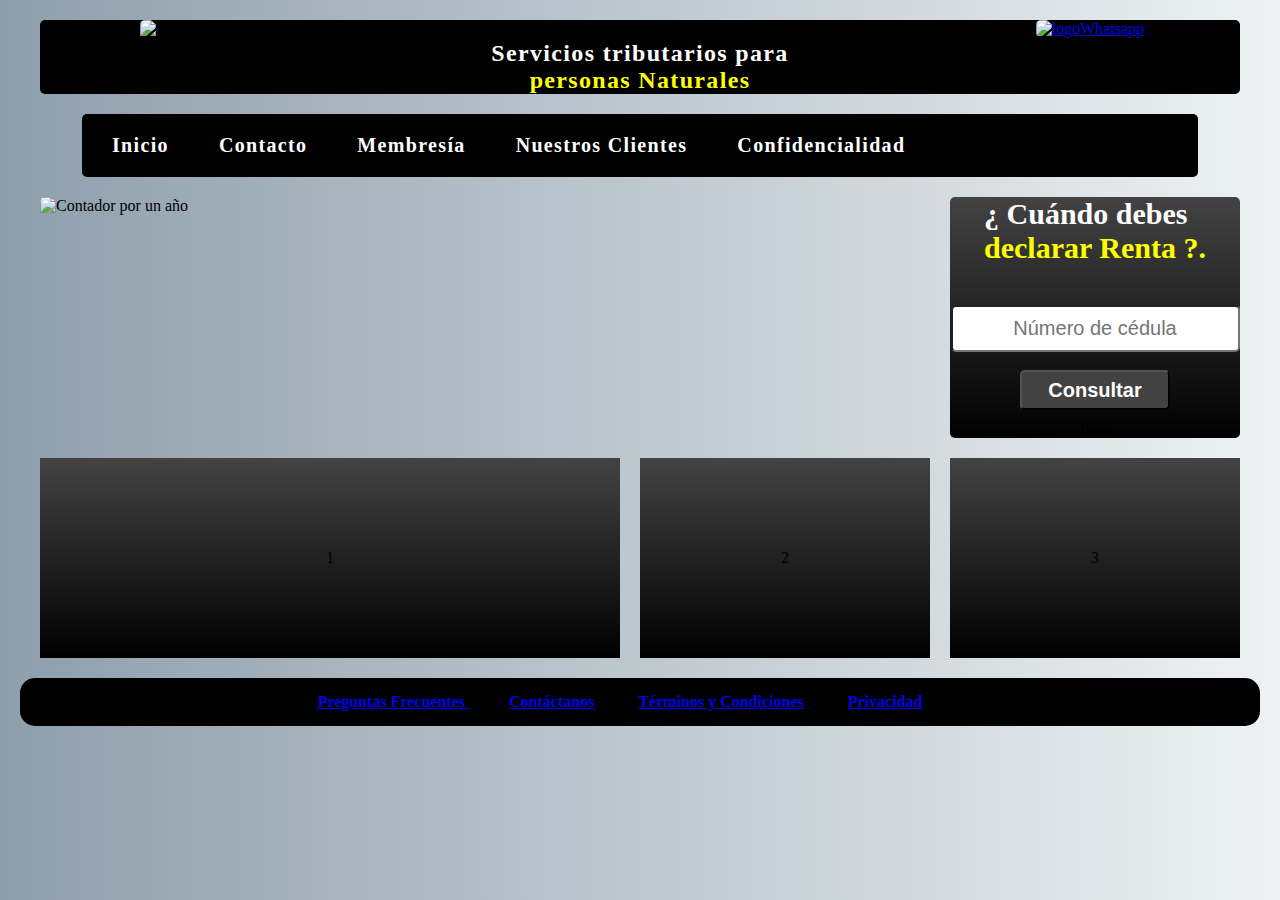
==== index.html @ 5d409da8 "problema resulto con src js" ====
<!DOCTYPE html>
<html>
<head>
    <meta charset="UTF-8">
    <meta name="viewport" content="width=device-width, initial-scale=1.0">
    <meta http-equiv="X-UA-Compatible" content="ie=edge">
    <title>micontador.co</title>
    <link rel="stylesheet" href="micontadorpaginaweb.css">

    <!-- {{!-- Font Awesome --}} -->

    <link rel="stylesheet" href="https://use.fontawesome.com/releases/v5.8.1/css/all.css" integrity="sha384-50oBUHEmvpQ+1lW4y57PTFmhCaXp0ML5d60M1M7uH2+nqUivzIebhndOJK28anvf" crossorigin="anonymous">
    
    <script src="https://ajax.googleapis.com/ajax/libs/jquery/3.3.1/jquery.min.js"></script>
</head>
<body>
    <!-- Java Scrip -->

    <script src="micontadorpaginaweb.js"> </script>
    <script src="consutarRenta.js"></script>


    <!-- Aqui empieza el header -->

        <div class="logo">
          <img src="images/logo.png" alt="logomipropiocontador" height="auto" width="200px">
          <div class="Servicios">
            <p>
              <h2>
                Servicios tributarios para <br/> <span class="personasNaturales">personas Naturales</span>
              </h2>
            </p>
          </div>
          <div class="whatsapp">
              <a href="https://api.whatsapp.com/send?phone=573124012045&text=Hola, requiero información sobre los servicios tributarios que ofrecen."><img src="./images/whatsapp.png" alt="logoWhatsapp" width="190px" height="auto"></a> 
          </div>
        </div>
        <header class="header">
          <div class="menuBar">
<<<<<<< HEAD
            <a href="#" class="botonMenu"><i class="fas fa-list-ul"></i>Menú</a>
=======
            <a href="#" class="botonMenu" ><i class="fas fa-list-ul"></i>Menú</a>
>>>>>>> 798333e7e0218a982514d18340e79c15882fa099
          </div>
            <nav>
              <ul>
                <li><a href="#"><i class="fas fa-home"></i>Inicio</a></i></li>
                <li><a href="#"><i class="fas fa-envelope"></i>Contacto</a></li>
                <li><a href="#"><i class="fas fa-address-card"></i>Membresía</a></li>
                <li><a href="#"><i class="fas fa-users"></i>Nuestros Clientes</a></li>
                <li><a href="#"><i class="fas fa-key"></i>Confidencialidad</a></li>
              </ul>
          </nav>
        </header>

    <!-- Aqui empieza el body -->


        <div class = "contenedor">
                <div class="hero">
                    <img src="./images/banner1.png"  alt="Contador por un año">
                </div>
                <aside class="cajaConsultar">
                  <h3 class="declararContenido">¿ Cuándo debes <span class="declarar"><br /> declarar Renta ?.</span> </h3>
                  <input type="text" id="textConsultar" placeholder="Número de cédula">
                    <br />
                   <button class="botonConsultar" onclick="consultaFechaDeclaracion()">Consultar</button>
                   <p id="debesDeclarar">Hola</p>
                </aside>
                <div class="widget1">1
                </div>
                <div class="widget2">2
                </div>
                <div class="widget2">3
                </div>
              </div>

    <!-- Aqui empieza el footer-->

<div class = "Footer">
        <section>
          <h4>
            <ul>
              <li><a href="#">Preguntas Frecuentes </a></li>
              <li><a href="#">Contáctanos</a></li>
              <li><a href="#">Términos y Condiciones</a></li>
              <li><a href="#">Privacidad</a></li>
            </ul>
          </h4>
        </section>
      </div>
</body>
</html>
---- micontadorpaginaweb.css ----
*
{
  margin: 0px;
  padding: 0px;
}

.logo
{
  background: #000000;
  width: 100%;
  max-width: 1200px;
  margin: 20px auto;
  display: grid;
  grid-template-columns: 1fr 1fr 1fr;
  border-radius: 5px;
  
}

.logo img
{
  margin-left: 100px;
}

h2{
  color: white;
  text-align: center;
  margin-top: 20px;
  letter-spacing: 1pt;
  
}

span
{
  color: yellow;
}

.whatsapp
{
  justify-content: center;
  padding: 0;
  text-align: center;
  
}



body
{
margin: 20px;
background: #8e9eab;  /* fallback for old browsers */
background: -webkit-linear-gradient(to left, #eef2f3, #8e9eab);  /* Chrome 10-25, Safari 5.1-6 */
background: linear-gradient(to left, #eef2f3, #8e9eab); /* W3C, IE 10+/ Edge, Firefox 16+, Chrome 26+, Opera 12+, Safari 7+ */



}

/* :::::::::::::::::::Header:::::::::::::::::::::::: */

header
{   
    width: 100%;
    
  
}
header nav
{
width: 90%;
max-width: 1200px;
margin: 20px auto;
background: black;  
border-radius: 5px;
    
}

.menuBar
{
  display: none;
}

header nav ul
{
  overflow: hidden;
  list-style: none;
}


header nav ul li
{
  float: left;
  letter-spacing: 1pt;
  font-size: 20px;
}

header nav ul li a
{
  padding: 20px;
  display: block;
  text-decoration: none;
  font-weight: bold;
  color:white;
}
 header nav ul li i 
{
  margin-right: 10px;
} 

header nav ul li 
:hover {
  background: #3A3C3D;
  color: yellow;
}

@media screen and (max-width:768px)
{

  .logo img{
    margin: 0;
    justify-content: left;
    width: 90%;
  }
  h2 
  {
    font-size: 8px;
    margin-top: 10px;
  }

  .Servicios,
  .whatsapp
  {
    width: 90%;
  }

  header nav
  {
    width: 50%;
    height: 60%;
    left: -100%;
    margin: 0;
    position: fixed;
    
  }
  header nav ul li a
  {
    display: block;
    float: none;
    border-bottom: 1px solid white;
    font-size: 15px;
  }
  .menuBar
  {
    display: block;
    width: 100%;
    background: #000000;
  }
  .menuBar .botonMenu
  {
    display: block;
    padding: 20px;
    /* padding-bottom: 50px; */
    color: white;
    text-decoration: none;
    font-weight: bold;
    -webkit-box-sizing: border-box;
    -moz-box-sizing: border-box;
    box-sizing: border-box;
    background: #000000;
    font-size: 25px;
  }
  .menuBar i
  {
    float: right;
    font-size: 40px;
    
  }
}

/* :::::::::::::::::::Body:::::::::::::::::::::::: */

.contenedor
{
  max-width:1200px ;
  margin: 20px auto;
  display: grid;
  grid-gap: 20px;
  grid-template-columns: 2fr 1fr 1fr;
  grid-template-rows: repeat(2, auto);
}

.contenedor .hero
 {
  border-radius: 5px;
  grid-column: span 2;

}

.contenedor .cajaConsultar
{
background: #000000;  /* fallback for old browsers */
background: -webkit-linear-gradient(to bottom, #434343, #000000);  /* Chrome 10-25, Safari 5.1-6 */
background: linear-gradient(to bottom, #434343, #000000); /* W3C, IE 10+/ Edge, Firefox 16+, Chrome 26+, Opera 12+, Safari 7+ */
  grid-column-start: 3;
  grid-column-end: 3;
  display: flex;
  flex-direction: column;
  align-items: center;
  justify-content: center;
  border-radius: 5px;
}


.contenedor .widget1,
.contenedor .widget2,
.contenedor .widget2
{
background: #000000;  /* fallback for old browsers */
background: -webkit-linear-gradient(to bottom, #434343, #000000);  /* Chrome 10-25, Safari 5.1-6 */
background: linear-gradient(to bottom, #434343, #000000); /* W3C, IE 10+/ Edge, Firefox 16+, Chrome 26+, Opera 12+, Safari 7+ */
  display: flex;
  flex-direction: column;
  align-items: center;
  justify-content: center;
  height: 200px;
}

img{
  max-width: 100%;
  height: auto;
  border-radius: 5px;

}

@media screen and (max-width:768px){

  .contenedor .hero {
grid-column: span 3;
}
  .contenedor .cajaConsultar
  {
    grid-column: span 3;
  }

  .contenedor .widget1
  {
    grid-column: span 3;
    
  }
  .contenedor .widget2
  {
    grid-column: span 3;
    
  }
  .contenedor .widget3
  {
    grid-column: span 3;
    
  }

}

#textConsultar
{
background:white;
padding: 10px;
width: auto;
text-align: center;
font-size: 20px;
border-radius: 5px;

font-family: Verdana, Geneva, Tahoma, sans-serif;

}
#textConsultar:hover
{
background:rgb(230, 227, 227);
color:black;
border-color:#424242;
}
.declararContenido
{
  margin-bottom: 40px;
  color:white;
  font-weight: bold;
  width: auto;
  font-size: 30px;
}

.declarar
{

  color:yellow;
}

.botonConsultar
{
  min-width: 150px;
  height: 40px;
  border-radius: 5px;
  font-size: 20px;
  font-family: Verdana, Geneva, Tahoma, sans-serif;
  font-weight: bold;
  background: #424242;
  color: white;
  margin-bottom: 10px;
}

.botonConsultar:hover
{
  /* -webkit-box-shadow: 8px 3px 10px 5px #424242; */
  border: none;
  color: #424242;
  background: white;
}





/* :::::::::::::::::::Footer:::::::::::::::::::::::: */

.Footer li

{
  display: inline;
  padding-right: 40px;
}

.Footer
{
padding: 20px;
background:#000;
padding: 15px;
text-align: center;
border-radius: 15px;
}
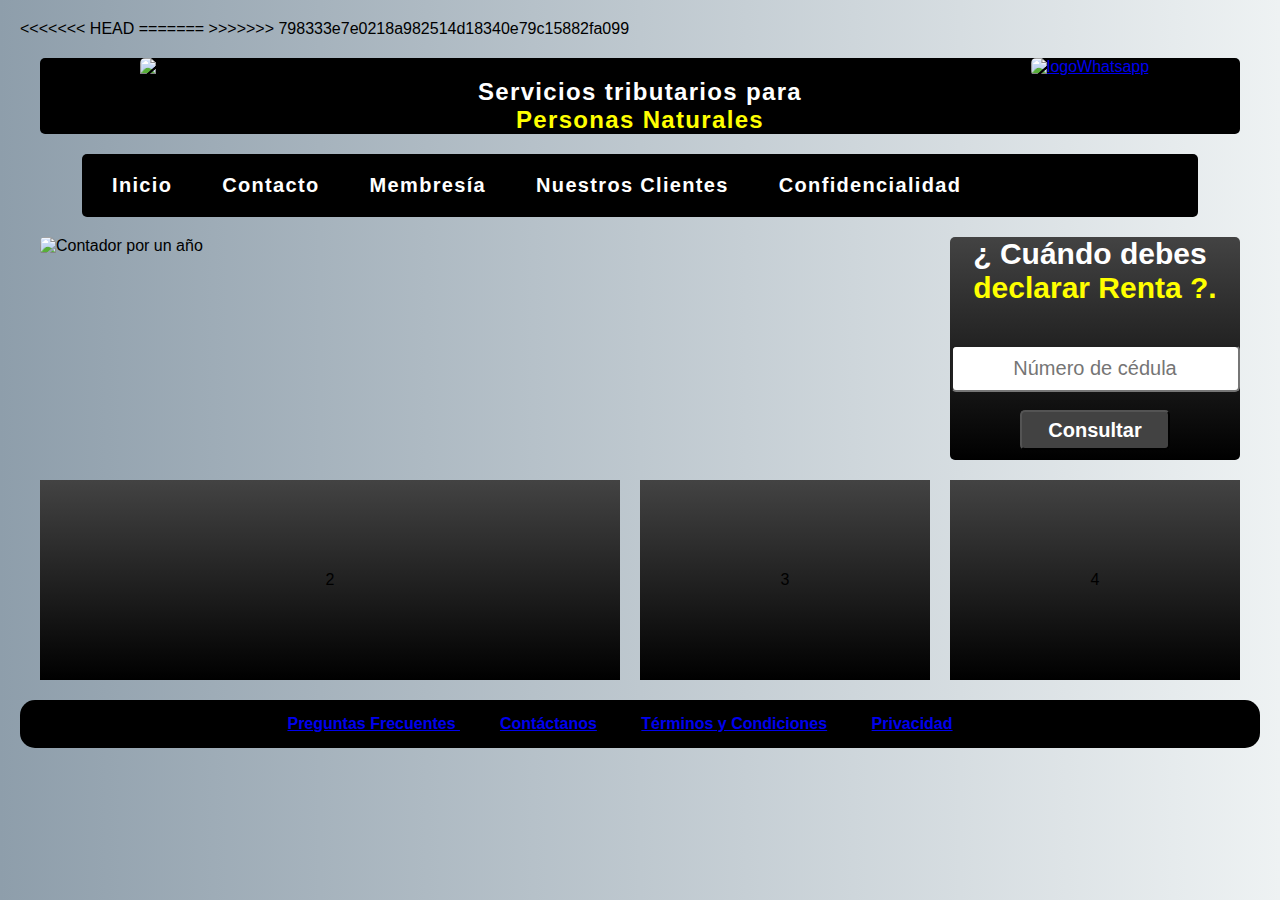
==== commit 915d12e3: "1 de Mayo" ====
--- a/index.html
+++ b/index.html
@@ -15,11 +15,12 @@
 </head>
 <body>
     <!-- Java Scrip -->
-
+<<<<<<< HEAD
     <script src="micontadorpaginaweb.js"> </script>
     <script src="consutarRenta.js"></script>
-
-
+=======
+>>>>>>> 798333e7e0218a982514d18340e79c15882fa099
+    <script src="divCuandoDeclarar.js"></script>
     <!-- Aqui empieza el header -->
 
         <div class="logo">
@@ -27,7 +28,7 @@
           <div class="Servicios">
             <p>
               <h2>
-                Servicios tributarios para <br/> <span class="personasNaturales">personas Naturales</span>
+                Servicios tributarios para <br/> <span class="personasNaturales">Personas Naturales</span>
               </h2>
             </p>
           </div>
@@ -37,11 +38,9 @@
         </div>
         <header class="header">
           <div class="menuBar">
-<<<<<<< HEAD
-            <a href="#" class="botonMenu"><i class="fas fa-list-ul"></i>Menú</a>
 =======
-            <a href="#" class="botonMenu" ><i class="fas fa-list-ul"></i>Menú</a>
 >>>>>>> 798333e7e0218a982514d18340e79c15882fa099
+            <a href="#" class="botonMenu"><i class="fas fa-list-ul"></i></a>
           </div>
             <nav>
               <ul>
@@ -61,20 +60,27 @@
                 <div class="hero">
                     <img src="./images/banner1.png"  alt="Contador por un año">
                 </div>
-                <aside class="cajaConsultar">
+                <div class="cajaConsultar">
+                    
                   <h3 class="declararContenido">¿ Cuándo debes <span class="declarar"><br /> declarar Renta ?.</span> </h3>
                   <input type="text" id="textConsultar" placeholder="Número de cédula">
                     <br />
                    <button class="botonConsultar" onclick="consultaFechaDeclaracion()">Consultar</button>
-                   <p id="debesDeclarar">Hola</p>
-                </aside>
-                <div class="widget1">1
+                </div>
+                <div class="widget1">
+                  <div class="inWidget1">
+                  <p id="debesDeclarar">
+                  </p>
+                  <button class="botonConsultar">OK</button>
+                  </div>
                 </div>
                 <div class="widget2">2
                 </div>
                 <div class="widget2">3
                 </div>
-              </div>
+                <div class="widget2">4
+                  </div>
+        </div>
 
     <!-- Aqui empieza el footer-->
 
--- a/micontadorpaginaweb.css
+++ b/micontadorpaginaweb.css
@@ -16,6 +16,7 @@
   
 }
 
+
 .logo img
 {
   margin-left: 100px;
@@ -50,7 +51,7 @@
 background: #8e9eab;  /* fallback for old browsers */
 background: -webkit-linear-gradient(to left, #eef2f3, #8e9eab);  /* Chrome 10-25, Safari 5.1-6 */
 background: linear-gradient(to left, #eef2f3, #8e9eab); /* W3C, IE 10+/ Edge, Firefox 16+, Chrome 26+, Opera 12+, Safari 7+ */
-
+font-family: sans-serif;
 
 
 }
@@ -157,7 +158,8 @@
   {
     display: block;
     padding: 20px;
-    /* padding-bottom: 50px; */
+    padding-bottom: 40px; /* Cambios realizados por quitar el texto "Menú" del html */
+    padding-bottom: 50px; 
     color: white;
     text-decoration: none;
     font-weight: bold;
@@ -170,7 +172,7 @@
   .menuBar i
   {
     float: right;
-    font-size: 40px;
+    font-size: 30px;
     
   }
 }
@@ -194,24 +196,54 @@
 
 }
 
-.contenedor .cajaConsultar
+.cajaConsultar
 {
 background: #000000;  /* fallback for old browsers */
 background: -webkit-linear-gradient(to bottom, #434343, #000000);  /* Chrome 10-25, Safari 5.1-6 */
 background: linear-gradient(to bottom, #434343, #000000); /* W3C, IE 10+/ Edge, Firefox 16+, Chrome 26+, Opera 12+, Safari 7+ */
-  grid-column-start: 3;
-  grid-column-end: 3;
+  grid-column: span 1;
   display: flex;
   flex-direction: column;
   align-items: center;
   justify-content: center;
   border-radius: 5px;
-}
-
-
-.contenedor .widget1,
+
+}
+
+.contenedor .widget1
+{
+background: #000000;  /* fallback for old browsers */
+background: -webkit-linear-gradient(to bottom, #434343, #000000);  /* Chrome 10-25, Safari 5.1-6 */
+background: linear-gradient(to bottom, #434343, #000000); /* W3C, IE 10+/ Edge, Firefox 16+, Chrome 26+, Opera 12+, Safari 7+ */
+  width: 290px;
+  height: 295px;
+  position: absolute;
+  top: 240px;
+  right: -120%;
+}
+
+.inWidget1
+{ 
+  text-align: center;
+  margin-top: 20%;
+}
+
+.inWidget1 button
+{
+  padding: 20px;
+  margin-top: 10px;
+}
+
+#debesDeclarar
+{
+  margin: 15px;
+  font-size: 25px;
+  color: white;
+}
+
 .contenedor .widget2,
-.contenedor .widget2
+.contenedor .widget3,
+.contenedor .widget4
 {
 background: #000000;  /* fallback for old browsers */
 background: -webkit-linear-gradient(to bottom, #434343, #000000);  /* Chrome 10-25, Safari 5.1-6 */
@@ -243,7 +275,12 @@
   .contenedor .widget1
   {
     grid-column: span 3;
-    
+    width: 70%;
+   height: auto;
+   top: 330px;
+   right: -120%;
+   align-items: center;
+
   }
   .contenedor .widget2
   {
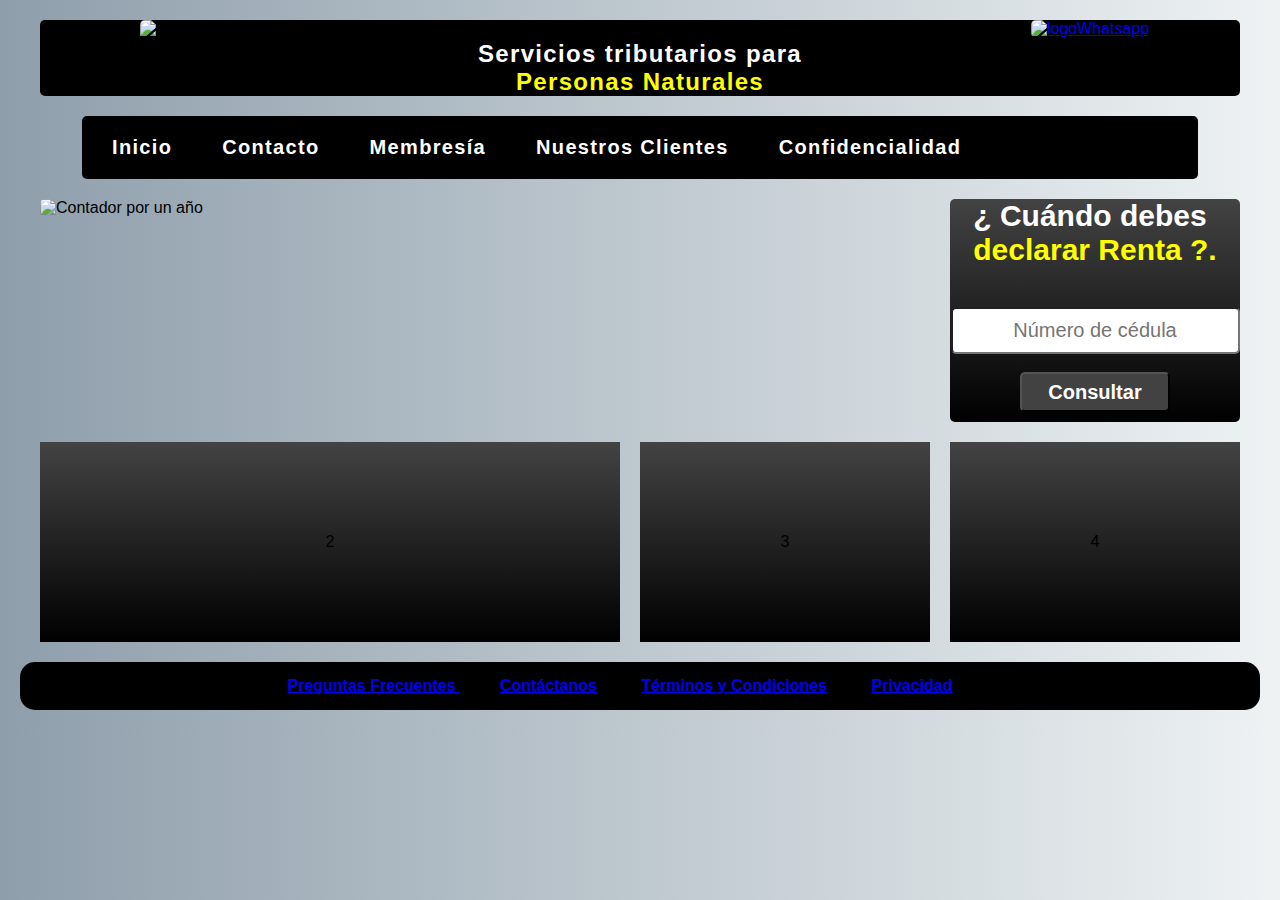
==== commit 86ba5be4: "Merge pull request #7 from YoannyArias/master" ====
--- a/index.html
+++ b/index.html
@@ -15,11 +15,8 @@
 </head>
 <body>
     <!-- Java Scrip -->
-<<<<<<< HEAD
     <script src="micontadorpaginaweb.js"> </script>
     <script src="consutarRenta.js"></script>
-=======
->>>>>>> 798333e7e0218a982514d18340e79c15882fa099
     <script src="divCuandoDeclarar.js"></script>
     <!-- Aqui empieza el header -->
 
@@ -38,8 +35,6 @@
         </div>
         <header class="header">
           <div class="menuBar">
-=======
->>>>>>> 798333e7e0218a982514d18340e79c15882fa099
             <a href="#" class="botonMenu"><i class="fas fa-list-ul"></i></a>
           </div>
             <nav>
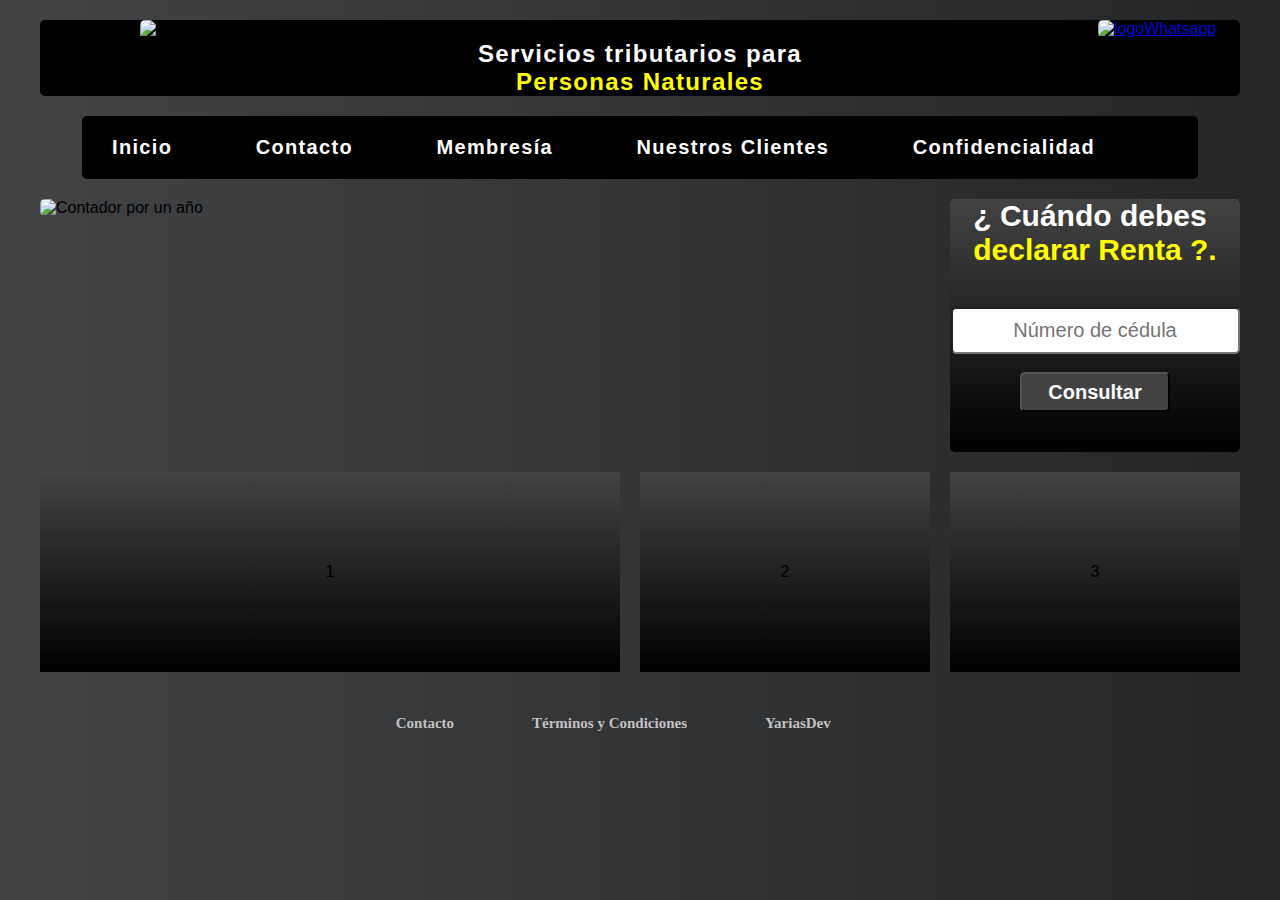
==== commit eb469637: "may 6" ====
--- a/index.html
+++ b/index.html
@@ -5,23 +5,33 @@
     <meta name="viewport" content="width=device-width, initial-scale=1.0">
     <meta http-equiv="X-UA-Compatible" content="ie=edge">
     <title>micontador.co</title>
-    <link rel="stylesheet" href="micontadorpaginaweb.css">
+
+    <!-- templates css  -->
+
+    
+    <link rel="stylesheet" href="header.css">
+    <link rel="stylesheet" href="body.css">
+    <link rel="stylesheet" href="footer.css">
 
     <!-- {{!-- Font Awesome --}} -->
 
     <link rel="stylesheet" href="https://use.fontawesome.com/releases/v5.8.1/css/all.css" integrity="sha384-50oBUHEmvpQ+1lW4y57PTFmhCaXp0ML5d60M1M7uH2+nqUivzIebhndOJK28anvf" crossorigin="anonymous">
     
+    <!-- jquery -->
     <script src="https://ajax.googleapis.com/ajax/libs/jquery/3.3.1/jquery.min.js"></script>
 </head>
 <body>
-    <!-- Java Scrip -->
+
+    <!-- Java Script -->
+
     <script src="micontadorpaginaweb.js"> </script>
     <script src="consutarRenta.js"></script>
     <script src="divCuandoDeclarar.js"></script>
+
     <!-- Aqui empieza el header -->
 
         <div class="logo">
-          <img src="images/logo.png" alt="logomipropiocontador" height="auto" width="200px">
+          <img src="logo.png" alt="logomipropiocontador" height="auto" width="200px">
           <div class="Servicios">
             <p>
               <h2>
@@ -29,14 +39,15 @@
               </h2>
             </p>
           </div>
-          <div class="whatsapp">
-              <a href="https://api.whatsapp.com/send?phone=573124012045&text=Hola, requiero información sobre los servicios tributarios que ofrecen."><img src="./images/whatsapp.png" alt="logoWhatsapp" width="190px" height="auto"></a> 
-          </div>
+        <div class="whatsapp">
+              <a href="https://api.whatsapp.com/send?phone=573124012045&text=Hola, requiero información sobre los servicios tributarios que ofrecen.">
+                <img src="whatsapp.png" alt="logoWhatsapp" width="30%" height="auto"></a> 
+        </div>
         </div>
         <header class="header">
           <div class="menuBar">
             <a href="#" class="botonMenu"><i class="fas fa-list-ul"></i></a>
-          </div>
+        </div>
             <nav>
               <ul>
                 <li><a href="#"><i class="fas fa-home"></i>Inicio</a></i></li>
@@ -47,13 +58,14 @@
               </ul>
           </nav>
         </header>
+ 
 
     <!-- Aqui empieza el body -->
 
 
         <div class = "contenedor">
                 <div class="hero">
-                    <img src="./images/banner1.png"  alt="Contador por un año">
+                    <img src="banner1.png"  alt="Contador por un año">
                 </div>
                 <div class="cajaConsultar">
                     
@@ -61,35 +73,38 @@
                   <input type="text" id="textConsultar" placeholder="Número de cédula">
                     <br />
                    <button class="botonConsultar" onclick="consultaFechaDeclaracion()">Consultar</button>
+                   <div class="subCajaConsultar">
+                      <div class="ok">
+                          </p>
+                          <p id="debesDeclarar">
+                          </p>
+                          <p id="fecha">
+                          </p>
+                          <button class="botonConsultar">OK</button>
+                      </div>
+                   </div>
                 </div>
-                <div class="widget1">
-                  <div class="inWidget1">
-                  <p id="debesDeclarar">
-                  </p>
-                  <button class="botonConsultar">OK</button>
-                  </div>
+                <div class="widget2">1
                 </div>
                 <div class="widget2">2
                 </div>
                 <div class="widget2">3
-                </div>
-                <div class="widget2">4
                   </div>
         </div>
 
     <!-- Aqui empieza el footer-->
 
-<div class = "Footer">
-        <section>
-          <h4>
-            <ul>
-              <li><a href="#">Preguntas Frecuentes </a></li>
-              <li><a href="#">Contáctanos</a></li>
-              <li><a href="#">Términos y Condiciones</a></li>
-              <li><a href="#">Privacidad</a></li>
-            </ul>
-          </h4>
-        </section>
-      </div>
+<footer>
+  <nav>
+      <ul>
+          <li><a href="#"><i class="fas fa-envelope"></i>Contacto</a></li>
+          <li><a href="#"><i class="fas fa-gavel"></i>Términos y Condiciones</a></li>
+          <li><a href="#"><i class="far fa-copyright"></i>YariasDev</a></li>
+        </ul>
+  </nav>
+          
+</footer>
+        
+  </div>
 </body>
 </html>
--- a/header.css
+++ b/header.css
@@ -0,0 +1,166 @@
+
+/* :::::::::::::::::::Header:::::::::::::::::::::::: */
+
+
+.logo
+{
+  background: #000000;
+  width: 100%;
+  max-width: 1200px;
+  margin: 20px auto;
+  display: grid;
+  grid-template-columns: 1fr 1fr 1fr;
+  border-radius: 5px;
+  
+}
+.logo img
+{
+  margin-left: 100px;
+}
+
+h2{
+  color: white;
+  text-align: center;
+  margin-top: 20px;
+  letter-spacing: 1pt;
+  
+}
+
+span
+{
+  color: yellow;
+}
+
+.whatsapp
+{
+  justify-content: center;
+  padding: 0;
+  text-align: center; 
+  position: fixed;
+  right: 5%;
+  z-index: 110;
+}
+
+header
+{   
+    width: 100%;
+}
+header nav
+{
+width: 90%;
+max-width: 1200px;
+margin: 20px auto;
+background: black;  
+border-radius: 5px;
+z-index: 100;
+}
+.menuBar
+{
+  display: none;
+}
+
+header nav ul
+{
+  overflow: hidden;
+  list-style: none;
+  
+}
+
+
+header nav ul li
+{
+  float: left;
+  letter-spacing: 1pt;
+  font-size: 20px;
+  margin-right: 3%;
+}
+
+header nav ul li a
+{
+  padding:20px;
+  display: block;
+  text-decoration: none;
+  font-weight: bold;
+  color:white;
+}
+ header nav ul li i 
+{
+  margin-right: 10px;
+} 
+
+header nav ul li 
+:hover {
+  background: #3A3C3D;
+  color: yellow;
+}
+
+@media screen and (max-width:768px)
+{
+
+  .logo img{
+    margin: 0;
+    justify-content: left;
+    width: 90%;
+  }
+  h2 
+  {
+    font-size: 60%;
+    margin-top: 10px;
+  }
+
+  .Servicios,
+  .whatsapp
+  {
+    width: 100%;
+  }
+
+  .whatsapp
+{
+  width: 25%;
+  z-index: 110;
+}
+
+  header nav
+  {
+    width: 65%;
+    height: 50%;
+    left: -100%;
+    margin: 0;
+    position: fixed; 
+     /* ojo estaba en fixed.  */
+    
+  }
+  header nav ul li a
+  {
+    display: block;
+    float: none;
+    border-bottom: 1px solid white;
+    font-size: 15px;
+  }
+  .menuBar
+  {
+    display: block;
+    width: 100%;
+    background: #000000;
+  }
+  .botonMenu
+  {
+    display: block;
+    padding: 20px;
+    padding-bottom: 40px; /* Cambios realizados por quitar el texto "Menú" del html */
+    padding-bottom: 50px; 
+    color: white;
+    text-decoration: none;
+    font-weight: bold;
+    -webkit-box-sizing: border-box;
+    -moz-box-sizing: border-box;
+    box-sizing: border-box;
+    background: #000000;
+    font-size: 25px;
+  }
+  .menuBar i
+  {
+    float: right;
+    font-size: 30px;
+  }
+}
--- a/body.css
+++ b/body.css
@@ -0,0 +1,190 @@
+
+/* :::::::::::::::::::Body:::::::::::::::::::::::: */
+
+
+*
+{
+  margin: 0px;
+  padding: 0px;
+}
+
+body
+{
+margin: 20px;
+font-family: sans-serif;
+background: #232526;  /* fallback for old browsers */
+background: -webkit-linear-gradient(to right, #414345, #232526);  /* Chrome 10-25, Safari 5.1-6 */
+background: linear-gradient(to right, #414345, #232526); /* W3C, IE 10+/ Edge, Firefox 16+, Chrome 26+, Opera 12+, Safari 7+ */
+
+}
+.contenedor
+{
+  max-width:1200px ;
+  margin: 20px auto;
+  display: grid;
+  grid-gap: 20px;
+  grid-template-columns: 2fr 1fr 1fr;
+  grid-template-rows: repeat(2, auto); 
+}
+
+.contenedor .hero
+ {
+  border-radius: 5px;
+  grid-column: span 2;
+}
+
+.cajaConsultar
+{
+background: #000000;  /* fallback for old browsers */
+background: -webkit-linear-gradient(to bottom, #434343, #000000);  /* Chrome 10-25, Safari 5.1-6 */
+background: linear-gradient(to bottom, #434343, #000000); /* W3C, IE 10+/ Edge, Firefox 16+, Chrome 26+, Opera 12+, Safari 7+ */
+  grid-column: span 1;
+  display: flex;
+  flex-direction: column;
+  align-items: center;
+  justify-content: center;
+  border-radius: 5px;
+  position: relative;
+}
+
+.subCajaConsultar
+{
+background: #000000;  /* fallback for old browsers */
+background: -webkit-linear-gradient(to bottom, #434343, #000000);  /* Chrome 10-25, Safari 5.1-6 */
+background: linear-gradient(to bottom, #434343, #000000); /* W3C, IE 10+/ Edge, Firefox 16+, Chrome 26+, Opera 12+, Safari 7+ */
+  width: 100%;
+  height: 100%;
+  position: absolute;
+  border-radius: 5px;
+   left: -500%;
+  
+} 
+
+
+#debesDeclarar
+{
+  margin: 15px;
+  font-size: 25px;
+  color: white;
+  text-align: center;
+  font-weight: bold;
+}
+
+#fecha
+{
+  margin: 15px;
+  font-size: 25px;
+  color: yellow;
+  text-align: center;
+  font-weight: bold;
+}
+
+.contenedor .widget2,
+.contenedor .widget3,
+.contenedor .widget4
+{
+background: #000000;  /* fallback for old browsers */
+background: -webkit-linear-gradient(to bottom, #434343, #000000);  /* Chrome 10-25, Safari 5.1-6 */
+background: linear-gradient(to bottom, #434343, #000000); /* W3C, IE 10+/ Edge, Firefox 16+, Chrome 26+, Opera 12+, Safari 7+ */
+  display: flex;
+  flex-direction: column;
+  align-items: center;
+  justify-content: center;
+  height: 200px;
+}
+
+img{
+  max-width: 100%;
+  height: auto;
+  border-radius: 5px;
+
+}
+
+@media screen and (max-width:768px){
+
+  .contenedor .hero {
+grid-column: span 3;
+}
+  .contenedor .cajaConsultar
+  {
+    grid-column: span 3;
+  }
+
+  .contenedor .widget2
+  {
+    grid-column: span 3;
+    
+  }
+  .contenedor .widget3
+  {
+    grid-column: span 3;
+    
+  }
+
+}
+#textConsultar
+{
+background:white;
+padding: 10px;
+width: auto;
+text-align: center;
+font-size: 20px;
+border-radius: 5px;
+
+font-family: Verdana, Geneva, Tahoma, sans-serif;
+
+}
+#textConsultar:hover
+{
+background:rgb(230, 227, 227);
+color:black;
+border-color:#424242;
+}
+.declararContenido
+{
+  margin-bottom: 40px;
+  color:white;
+  font-weight: bold;
+  width: auto;
+  font-size: 30px;
+}
+
+.declarar
+{
+
+  color:yellow;
+}
+
+.botonConsultar
+{
+  min-width: 150px;
+  height: 40px;
+  margin: auto 20%;
+  border-radius: 5px;
+  font-size: 20px;
+  font-family: Verdana, Geneva, Tahoma, sans-serif;
+  font-weight: bold;
+  background: #424242;
+  color: white;
+  margin-bottom: 40px;
+ 
+}
+
+.botonConsultar:hover
+{
+  /* -webkit-box-shadow: 8px 3px 10px 5px #424242; */
+  border: none;
+  color: #424242;
+  background: white;
+  transition: background-color 1s ease-out;
+}
+
+.subCajaConsultar .botonConsultar
+{
+margin-left: 28%;
+}
+
+
+
+
+
--- a/footer.css
+++ b/footer.css
@@ -0,0 +1,92 @@
+
+/* :::::::::::::::::::Footer:::::::::::::::::::::::: */
+
+
+footer nav
+{
+width: 90%;
+max-width: 1200px;
+border-radius: 5px;
+margin-left: 7%;
+
+}
+
+footer nav ul 
+{
+  align-items: center;
+  padding: 2%;
+  margin-left: 20%; 
+  
+}
+
+footer nav ul li
+{
+  
+  list-style: none;
+  display: inline;
+  margin-left: 5px; 
+ 
+  
+}
+
+footer nav ul li a
+{
+  text-decoration: none;
+  font-weight: bold;
+  color:rgb(196, 193, 193); 
+  padding:30px;
+  font-size: 15px;
+  font-family: 'Times New Roman', Times, serif;
+  
+}
+
+footer nav ul li a:hover
+{
+  color: yellow;
+}
+
+  
+  footer nav ul li a i
+  {
+ margin-right: 1%;
+}
+
+@media screen and (max-width:768px)
+{
+  footer nav
+  {
+  width: 90%;  
+  border-radius: 5px;
+  
+  }
+  
+  footer nav ul
+  {
+    
+    
+  
+    margin-left: 1%; 
+  }
+
+  footer nav ul li
+  {
+    
+    list-style: none;
+    display: inline;
+    margin: 2px; 
+  }
+  
+  footer nav ul li a
+  {
+    text-decoration: none;
+    font-weight: bold;
+    color:white; 
+    padding:5px;
+    font-size: 10px;  
+  }
+  footer i
+  {
+     background: white;
+     color: aliceblue;
+  }
+}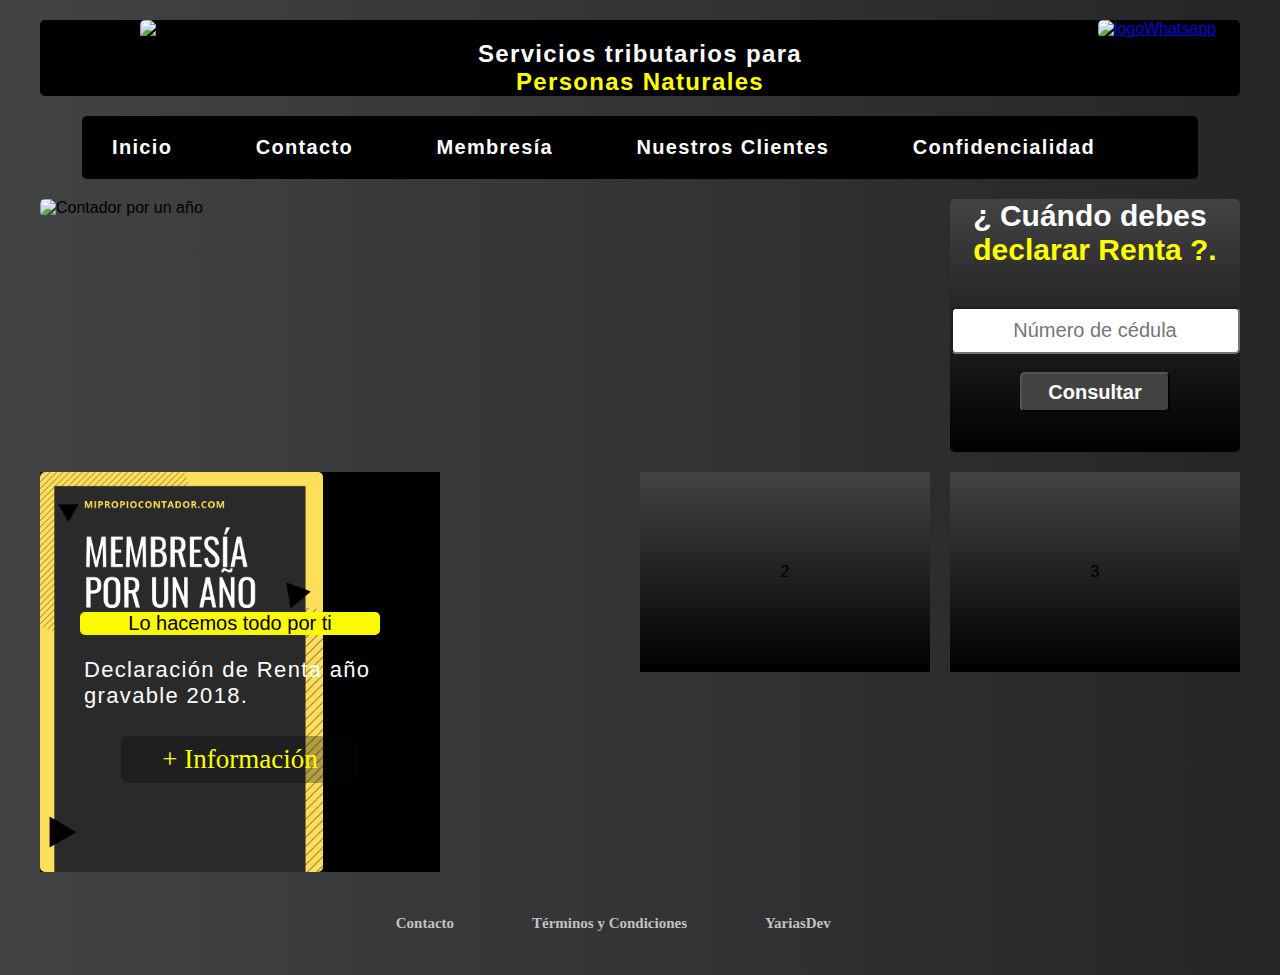
==== commit 6b5bfc5b: "Merge pull request #26 from YoannyArias/master" ====
--- a/index.html
+++ b/index.html
@@ -19,6 +19,11 @@
     
     <!-- jquery -->
     <script src="https://ajax.googleapis.com/ajax/libs/jquery/3.3.1/jquery.min.js"></script>
+
+    <!-- Animations -->
+
+    <link rel="stylesheet" href="https://cdnjs.cloudflare.com/ajax/libs/animate.css/3.7.0/animate.min.css">
+
 </head>
 <body>
 
@@ -27,6 +32,8 @@
     <script src="micontadorpaginaweb.js"> </script>
     <script src="consutarRenta.js"></script>
     <script src="divCuandoDeclarar.js"></script>
+   
+    
 
     <!-- Aqui empieza el header -->
 
@@ -51,7 +58,7 @@
             <nav>
               <ul>
                 <li><a href="#"><i class="fas fa-home"></i>Inicio</a></i></li>
-                <li><a href="#"><i class="fas fa-envelope"></i>Contacto</a></li>
+                <li><a href="contactForm.html"><i class="fas fa-envelope"></i>Contacto</a></li>
                 <li><a href="#"><i class="fas fa-address-card"></i>Membresía</a></li>
                 <li><a href="#"><i class="fas fa-users"></i>Nuestros Clientes</a></li>
                 <li><a href="#"><i class="fas fa-key"></i>Confidencialidad</a></li>
@@ -69,7 +76,7 @@
                 </div>
                 <div class="cajaConsultar">
                     
-                  <h3 class="declararContenido">¿ Cuándo debes <span class="declarar"><br /> declarar Renta ?.</span> </h3>
+                  <h3 class="declararContenido animated pulse delay-1s infinite">¿ Cuándo debes <span class="declarar"><br /> declarar Renta ?.</span> </h3>
                   <input type="text" id="textConsultar" placeholder="Número de cédula">
                     <br />
                    <button class="botonConsultar" onclick="consultaFechaDeclaracion()">Consultar</button>
@@ -84,7 +91,18 @@
                       </div>
                    </div>
                 </div>
-                <div class="widget2">1
+                <div class="widget1">
+                    <img src="membresia.png" alt="">
+                  <div class="serviciosMembresia">
+                    <p class="loHacemosPorTi">
+                      Lo hacemos todo por ti
+                    </p>
+                    <p id="anuncio" class="membresia"> 
+                    </p>
+                    <p class="masinfo">
+                        + Información
+                    </p>
+                  </div>
                 </div>
                 <div class="widget2">2
                 </div>
@@ -106,5 +124,6 @@
 </footer>
         
   </div>
+  <script src="membresiaSlideShow.js"></script>
 </body>
 </html>
--- a/body.css
+++ b/body.css
@@ -185,6 +185,102 @@
 }
 
 
-
-
-
+/* :::::::::::::::::::Menbresia::::::::::::::: */
+
+.widget1
+{ 
+  height: 400px;
+  width: 400px;
+  background:black;
+  display: flex;
+  position: relative;
+}
+
+.serviciosMembresia
+{
+  position: absolute;
+  height: 100%;
+  width: 100%;
+}
+
+.membresia
+{
+  text-align: center;
+  margin-top: 1em;
+  margin-right: 2em;
+  margin-left: 2em;
+  color:white;
+  font-size: 22px;
+  text-align: initial;
+  font-family: sans-serif;
+  letter-spacing: 1pt
+}
+
+.loHacemosPorTi
+{
+  margin-top: 7em;
+  background:rgb(250, 250, 1);
+  margin-right: 3em;
+  margin-left: 2em;
+  font-size: 20px;
+  border-radius: 5px;
+  text-align: center;
+
+}
+.masinfo
+{
+  text-align: center;
+  margin-top: 1em;
+  margin-right: 3em;
+  margin-left: 3em;
+  color:yellow;
+  font-size: 27px;
+  text-align: center;
+  font-family: fantasy;
+  border-radius: 8px;
+  background: rgb(5, 5, 5, .3);
+  padding: .3em;
+  
+}
+.masinfo:hover
+{
+  color:rgb(5, 5, 5);;
+  background: yellow;
+  transition: background-color 1s ease-out;
+  outline: 0;
+}
+
+
+
+@media screen and (max-width:768px)
+{
+  .widget1
+{
+  
+  width: 100%;
+  height: 30%;
+  grid-column: span 3;
+}
+.membresia
+{
+  
+  font-size: 18px;
+  
+}
+.loHacemosPorTi
+{
+  margin-top: 6.3em;
+  
+}
+.masinfo
+{
+  
+  font-size: 20px;
+  text-align: center;
+  font-family: fantasy;
+  border-radius: 5px;
+  background: rgb(5, 5, 5, .3);
+  padding: .1em;
+  
+}
+}